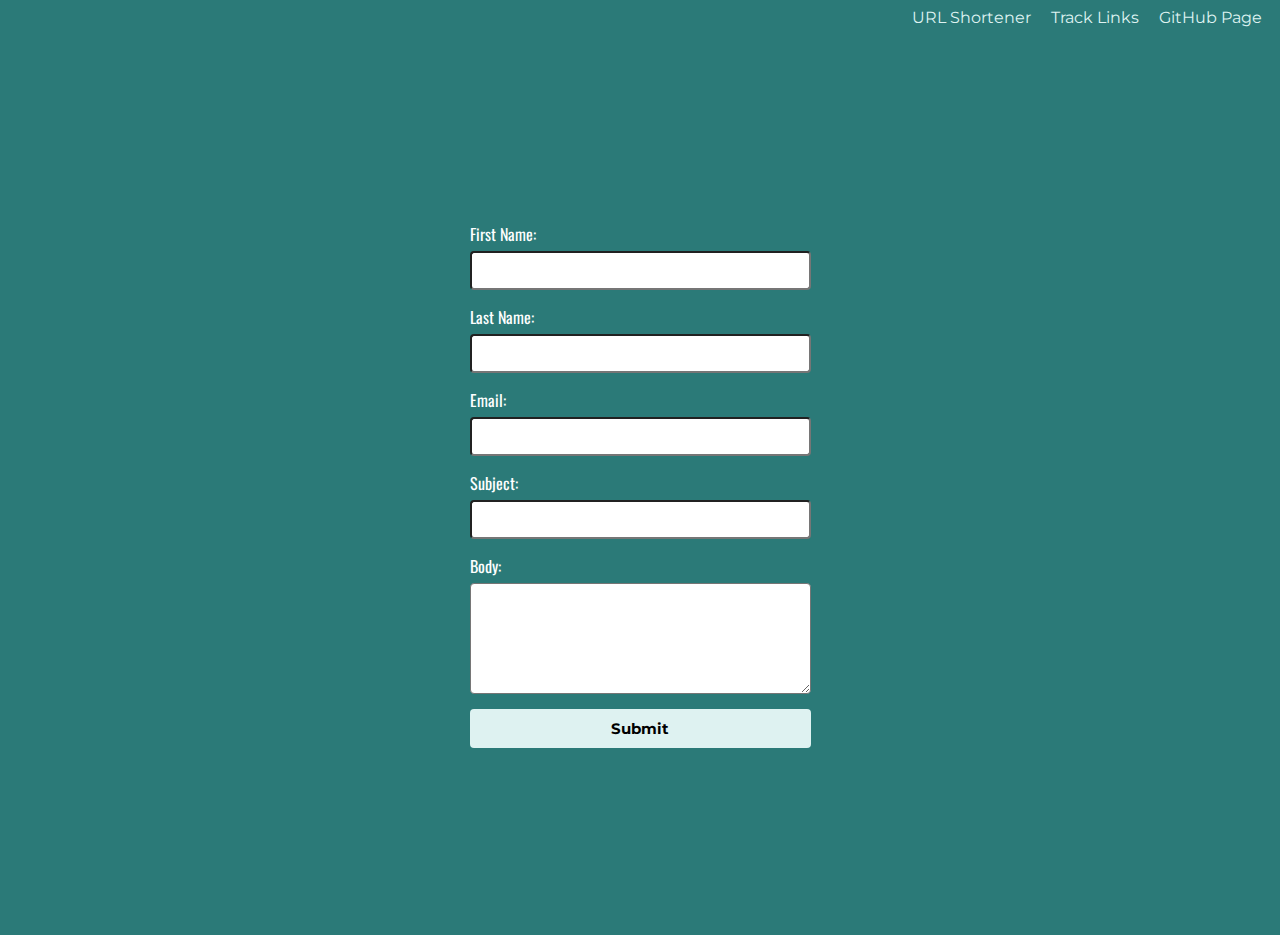
==== contact_me.html @ 96d2c140 "Add files via upload" ====
<!DOCTYPE html>
<html>
    <head>
        <link rel="stylesheet" href="contact_me.css">
        
        <!--Custom fonts-->
        <link href="https://fonts.googleapis.com/css2?family=Abel&display=swap" rel="stylesheet">
        <link href="https://fonts.googleapis.com/css2?family=Oswald:wght@300&display=swap" rel="stylesheet">
        <link href="https://fonts.googleapis.com/css2?family=Montserrat:wght@300&display=swap" rel="stylesheet">
        <link href="favicon.ico" rel="icon">
        
        <title>Contact Me</title>
    </head>
    <body> 
        <nav>
            <a href="index.html">URL Shortener</a>
            <a href="track_links.html">Track Links</a>
            <a href="">GitHub Page</a>
        </nav>
        <section>
            <form id="emailSender">
                <label for="fname">First Name:</label>
                <input type="text" id="fname" name="fname" required>
                <label for="lname">Last Name:</label>
                <input type="text" id="lname" name="lname" required>
                <label for="userEmail">Email:</label>
                <input type="email" id="userEmail" name="userEmail" required>
                <label for="subject">Subject:</label>
                <input type="text" id="subject" name="subject" required>
                <label for="body">Body:</label>
                <textarea id="body" name="body" cols="40" rows="7" required></textarea>
                <input type="submit" id="submitter" name="submitter">
            </form>
        </section>
        
        <script src="https://smtpjs.com/v3/smtp.js"></script>
        <!--This script allows implementation of SMTPJS library in email_submitter.js-->
        
        <script src="email_submitter.js"></script>
    </body>
</html>
---- contact_me.css ----
* {
    box-sizing: border-box;
}

html {
    font-size: 16px;
}

body {
    background-color: #2b7a78;
}

nav {
    display: flex;
    justify-content: flex-end;
}

a {
    padding-left: 0.625rem;
    padding-right: 0.625rem;
    font-family: 'Montserrat', sans-serif;
    text-decoration: none;
    color: #def2f1;
}

a:hover {
    color: #17252A;
}

section {
    display: flex;
    justify-content: center;
    align-items: center;
    height: 100vh;
}

form {
    display: flex;
    flex-direction: column;
    align-content: center;

}

textarea, input {
    border-radius: 0.25rem;
}

input {
    padding: 0.625rem;
}


label {
    padding-top: 0.9375rem;
    padding-bottom: 0.3125rem;
    font-family: 'Oswald', sans-serif;
    color: #FEFFFF;
}

#submitter {
    margin-top: 0.9375rem;
    border-radius: 0.25rem;
    background-color: #def2f1;
    border: none;
    font-family: "Montserrat", sans-serif;
    font-size: 0.9375rem;
    font-weight: bolder;
    cursor: pointer;
}

@media only screen and (max-width: 600px) {
    html {
      font-size: 20px;
    }
    section {
        justify-content: center;
        align-items: center;
        padding-bottom: 35vh;
    }
}

@media only screen and (max-width: 992px) {
    html {
      font-size: 24px;
    }
    section {
        justify-content: center;
        align-items: center;
        padding-bottom: 35vh;
    }
}
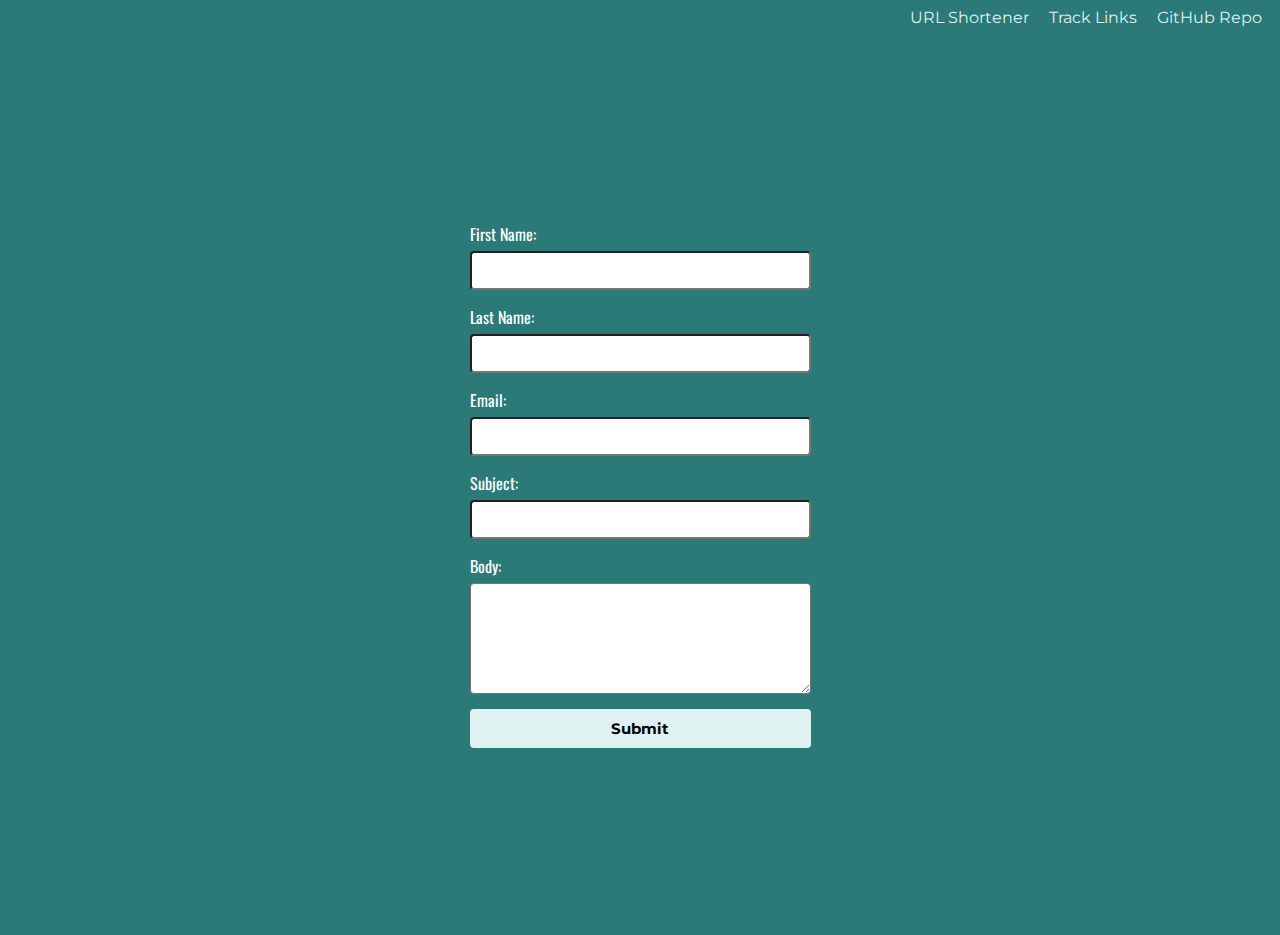
==== commit a78cd501: "Update contact_me.html" ====
--- a/contact_me.html
+++ b/contact_me.html
@@ -15,7 +15,7 @@
         <nav>
             <a href="index.html">URL Shortener</a>
             <a href="track_links.html">Track Links</a>
-            <a href="">GitHub Page</a>
+            <a href="https://github.com/skaravadra23/bitly-url-shortener">GitHub Repo</a>
         </nav>
         <section>
             <form id="emailSender">
@@ -38,4 +38,4 @@
         
         <script src="email_submitter.js"></script>
     </body>
-</html>+</html>
